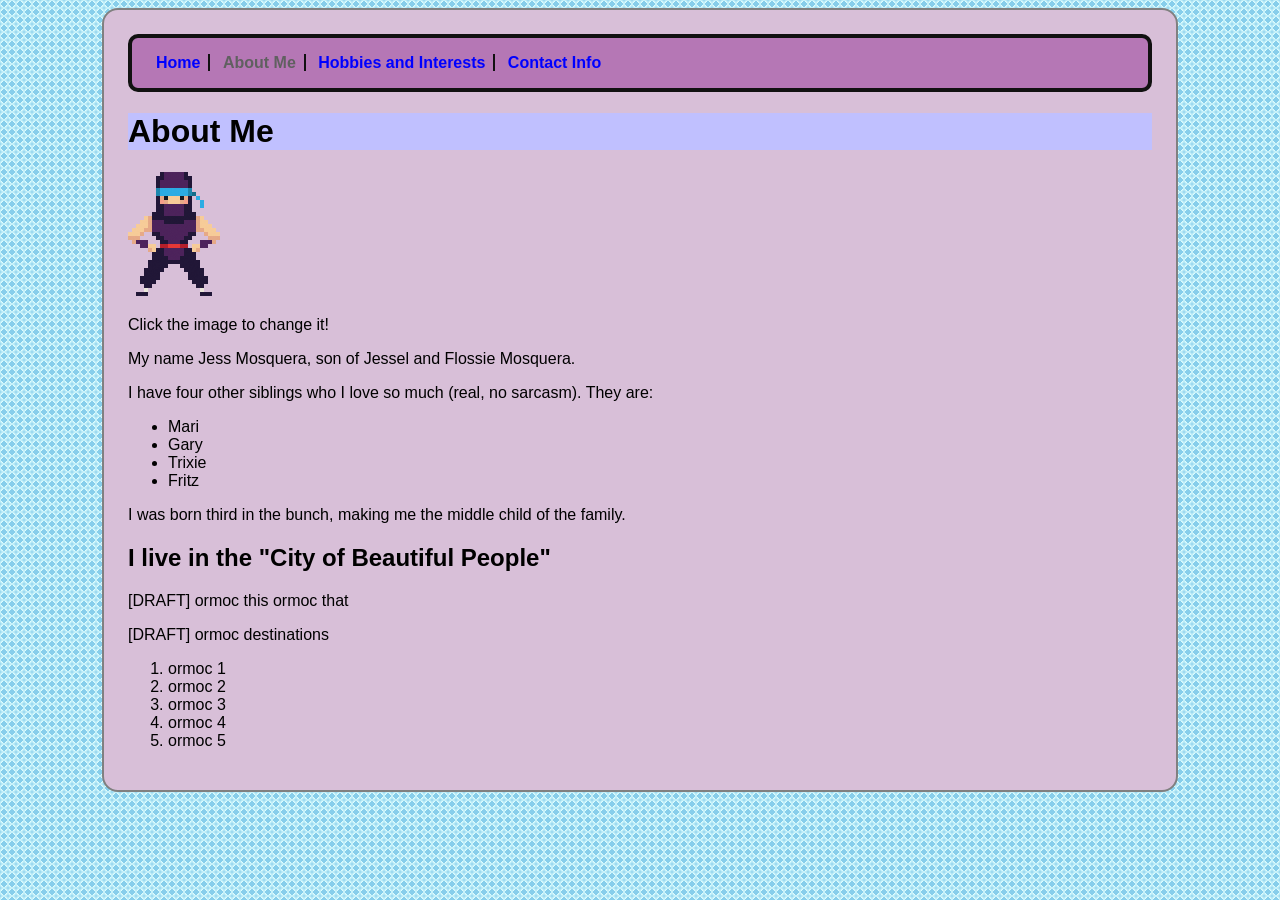
==== pages/about-me.html @ adb0456d "style: add image swapping functionality to About Me page" ====
<!DOCTYPE html>
<html lang="en">
<head>
    <meta charset="UTF-8">
    <meta name="viewport" content="width=device-width, initial-scale=1.0">
    <title>About Me</title>
    <link type="text/css" rel="stylesheet" href="/css/my-first-stylesheet.css"/>
</head>
<body>
    <nav>
        <ul>
            <li><a href="/index.html">Home</a></li>
            <li class="selected">About Me</a></li>
            <li><a href="hobbies-interests.html">Hobbies and Interests</a></li>
            <li><a href="contact-info.html">Contact Info</a></li>
        </ul>
    </nav>
    <h1>About Me</h1>
    <p><img id="display-image" onclick="swapImage()" src="/images/01.png" alt="Pixelated image of Jess"></p>
    <p>Click the image to change it!</p>
    <script>
        function swapImage() {
            var imageDisplayed = document.getElementById('display-image');
            console.log(imageDisplayed);
            if (imageDisplayed.src.match("/images/01.png")) {
                imageDisplayed.src="/images/02.png"
            }
            else {
                imageDisplayed.src = "/images/01.png"
            }
        }
    </script>
    <p>My name Jess Mosquera, son of Jessel and Flossie Mosquera.</p>
    <p>I have four other siblings who I love so much (real, no sarcasm). They are:</p>
    <ul>
        <li>Mari</li>
        <li>Gary</li>
        <li>Trixie</li>
        <li>Fritz</li>
    </ul>
    <p>I was born third in the bunch, making me the middle child of the family.</p>
    <h2>I live in the "City of Beautiful People"</h2>
    <p>[DRAFT] ormoc this ormoc that</p>
    <p>[DRAFT] ormoc destinations</p>
    <ol>
        <li>ormoc 1</li>
        <li>ormoc 2</li>
        <li>ormoc 3</li>
        <li>ormoc 4</li>
        <li>ormoc 5</li>
    </ol>
</body>
</html>
---- css/my-first-stylesheet.css ----
html {
    background: radial-gradient(circle, SkyBlue, SkyBlue 50%, LightCyan 50%, SkyBlue);
    background-size: 8px 8px;
}

body {
    background-color: Thistle;
    border: 2px solid Gray;
    border-radius: 16px;
    font-family: sans-serif;
    margin-left: auto;
    margin-right: auto;
    max-width: 1024px;
    min-width: 256px;
    padding-top: 8px;
    padding-bottom: 24px;
    padding-left: 24px;
    padding-right: 24px;
}

h1 {
    background-color: #c0c0ff;
}

nav ul {
    list-style: none;
    background-color: #b577b5;
    border: 4px solid #111111;
    border-radius: 10px;
    font-family: sans-serif;
    font-weight: bold;
    padding: 16px;
}

nav ul li {
    display: inline;
    border-right: 2px solid #111111;
    padding-right: 8px;
    padding-left: 8px;
}

nav ul li:last-child {
    border-right: none;
}

nav ul li a {
    text-decoration: none;
}


nav li.selected {
    color: #606060;
}

nav li a:hover {
    text-decoration: underline;
}

a:link {
    color: blue;
}

a:visited {
    color: purple;
}

a:hover {
    text-decoration:underline;
}

a:active {
    text-decoration: underline;
    background-color: black;
    color: white;
}
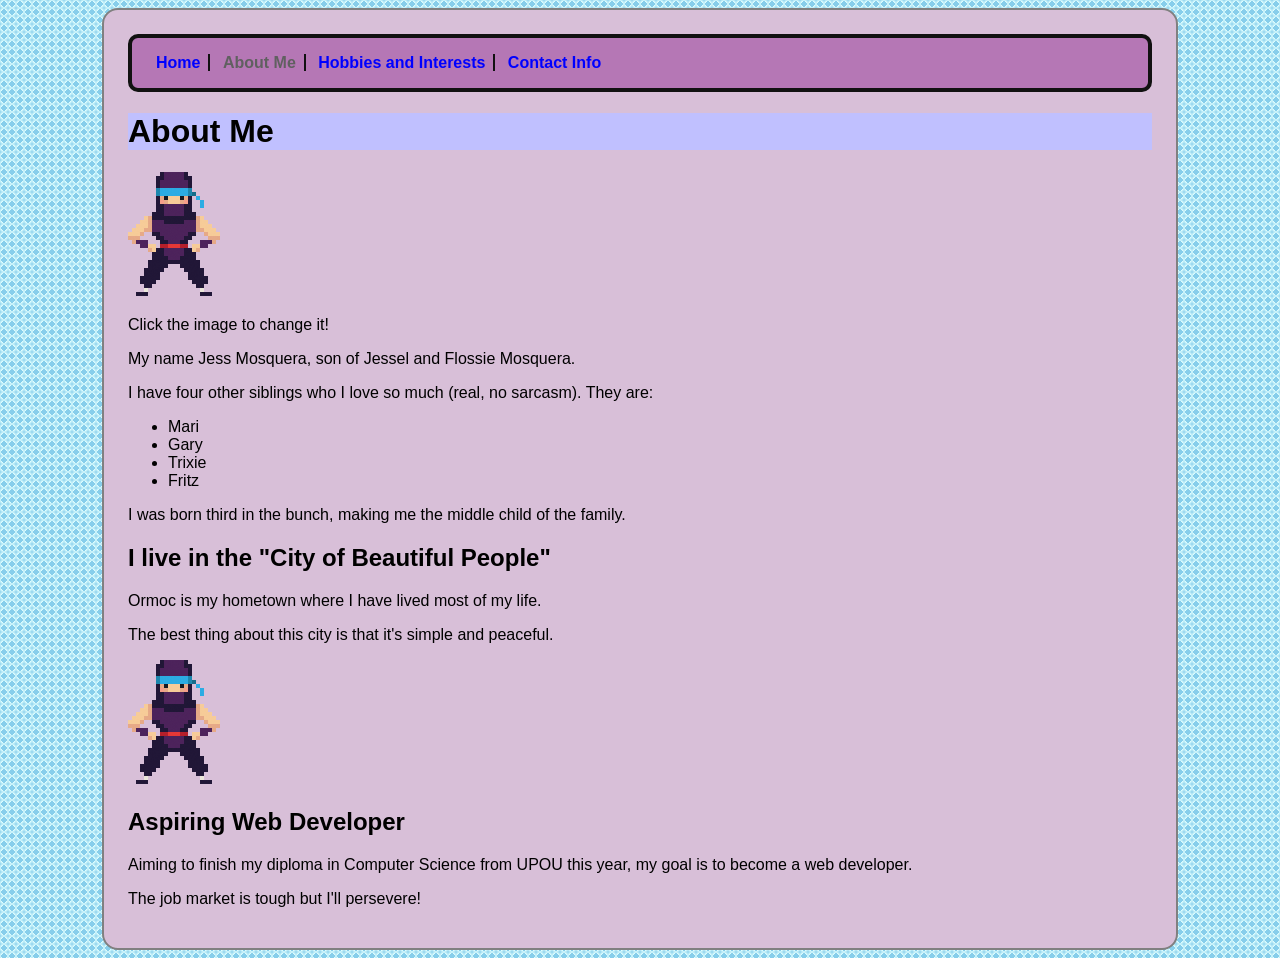
==== commit 074efe40: "style: update About Me, Contact Info, and Hobbies pages with new content and structure; add display-" ====
--- a/pages/about-me.html
+++ b/pages/about-me.html
@@ -18,18 +18,6 @@
     <h1>About Me</h1>
     <p><img id="display-image" onclick="swapImage()" src="/images/01.png" alt="Pixelated image of Jess"></p>
     <p>Click the image to change it!</p>
-    <script>
-        function swapImage() {
-            var imageDisplayed = document.getElementById('display-image');
-            console.log(imageDisplayed);
-            if (imageDisplayed.src.match("/images/01.png")) {
-                imageDisplayed.src="/images/02.png"
-            }
-            else {
-                imageDisplayed.src = "/images/01.png"
-            }
-        }
-    </script>
     <p>My name Jess Mosquera, son of Jessel and Flossie Mosquera.</p>
     <p>I have four other siblings who I love so much (real, no sarcasm). They are:</p>
     <ul>
@@ -40,14 +28,12 @@
     </ul>
     <p>I was born third in the bunch, making me the middle child of the family.</p>
     <h2>I live in the "City of Beautiful People"</h2>
-    <p>[DRAFT] ormoc this ormoc that</p>
-    <p>[DRAFT] ormoc destinations</p>
-    <ol>
-        <li>ormoc 1</li>
-        <li>ormoc 2</li>
-        <li>ormoc 3</li>
-        <li>ormoc 4</li>
-        <li>ormoc 5</li>
-    </ol>
+    <p>Ormoc is my hometown where I have lived most of my life.</p>
+    <p>The best thing about this city is that it's simple and peaceful.</p>
+    <p><img src="/images/01.png" alt="Pixelated image of Ormoc"></p>
+    <h2>Aspiring Web Developer</h2>
+    <p>Aiming to finish my diploma in Computer Science from UPOU this year, my goal is to become a web developer.</p>
+    <p>The job market is tough but I'll persevere!</p>
+<script src="/src/main.js"></script>
 </body>
 </html>
--- a/css/my-first-stylesheet.css
+++ b/css/my-first-stylesheet.css
@@ -72,4 +72,8 @@
     text-decoration: underline;
     background-color: black;
     color: white;
+}
+
+#display-image{
+    cursor: pointer;
 }
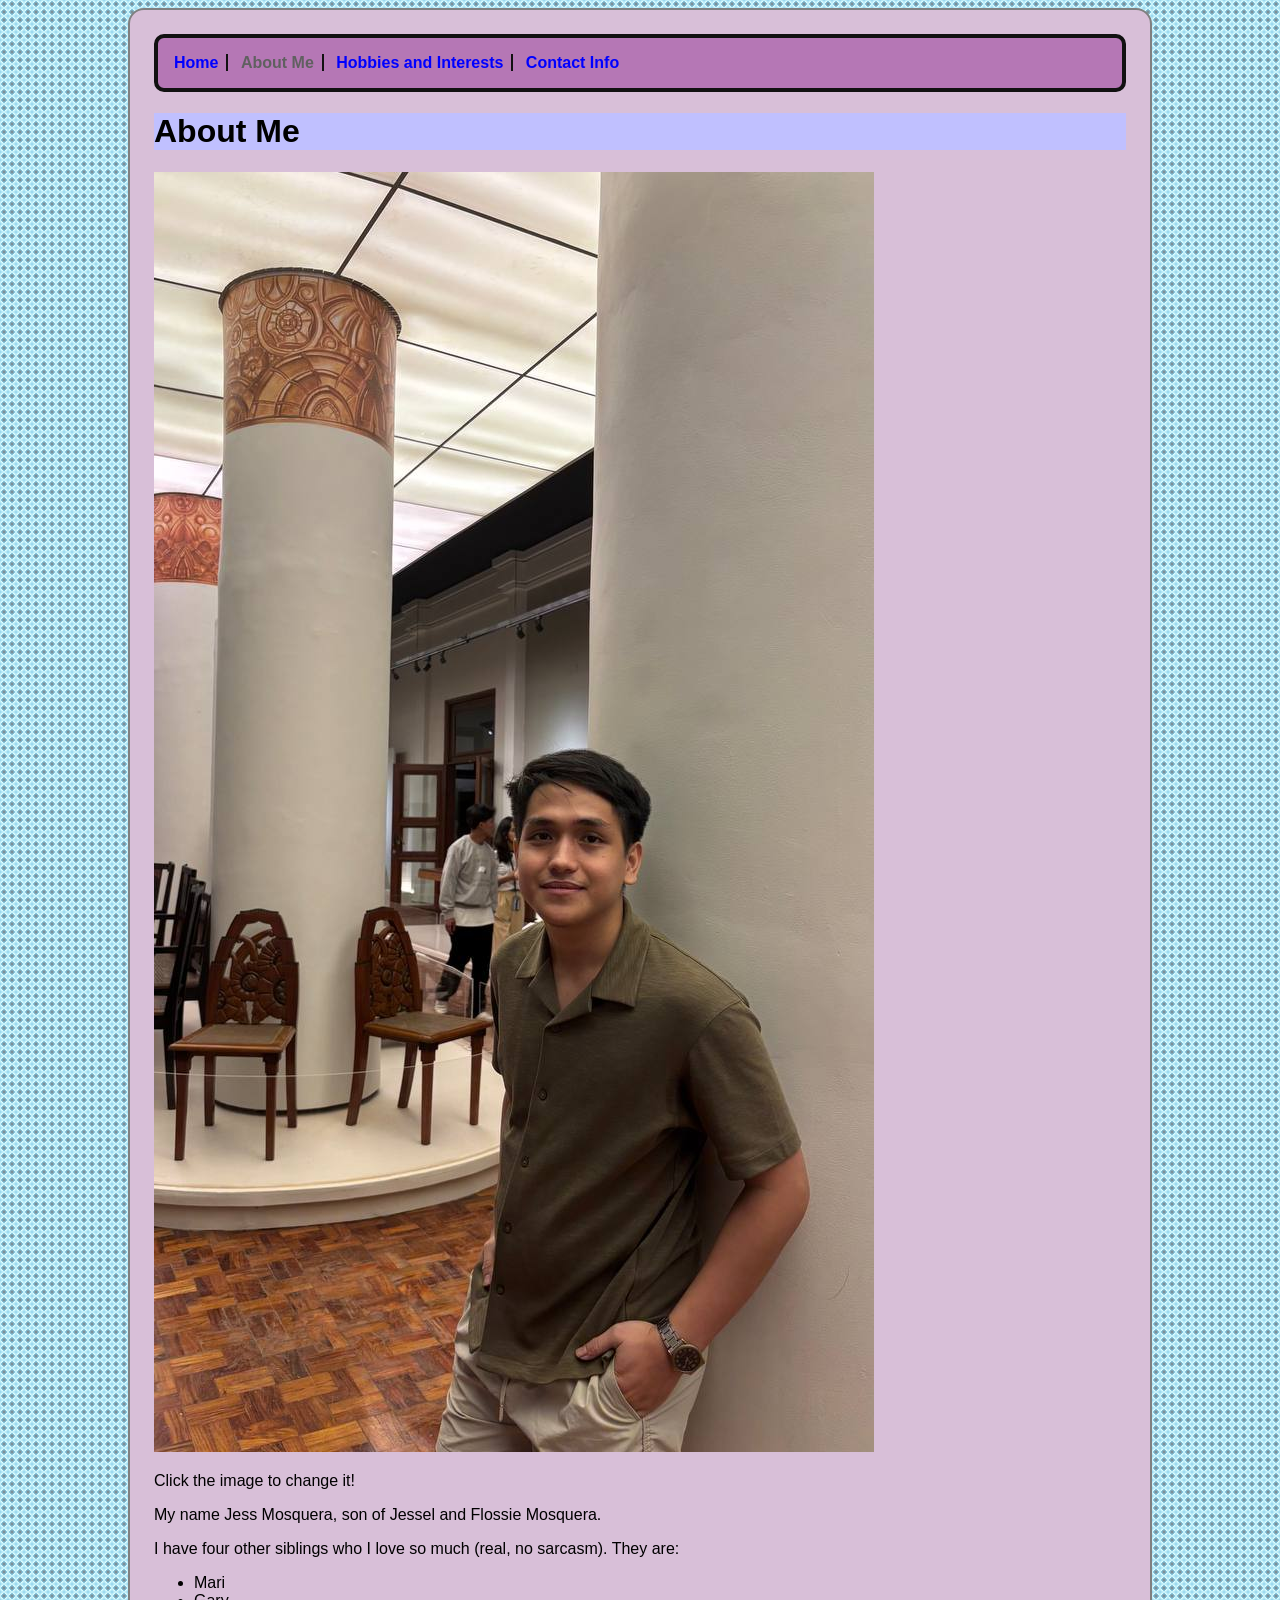
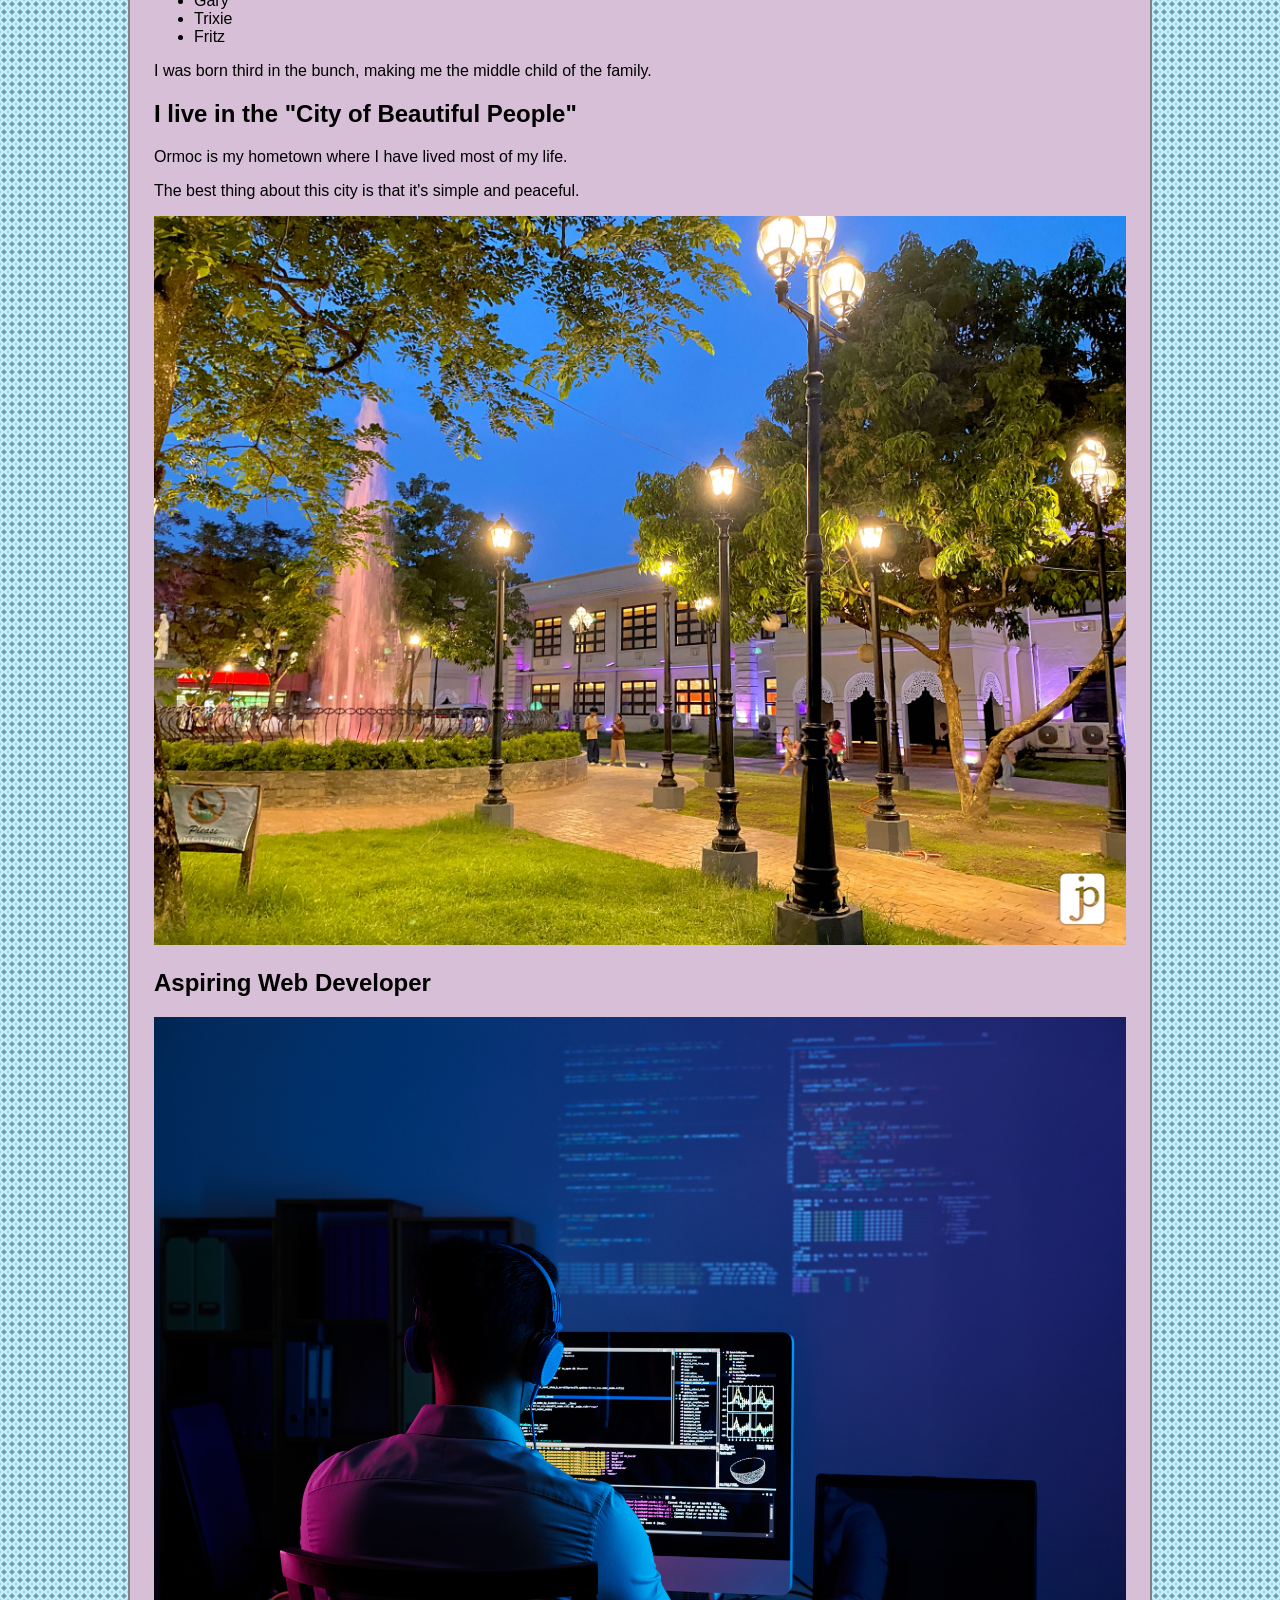
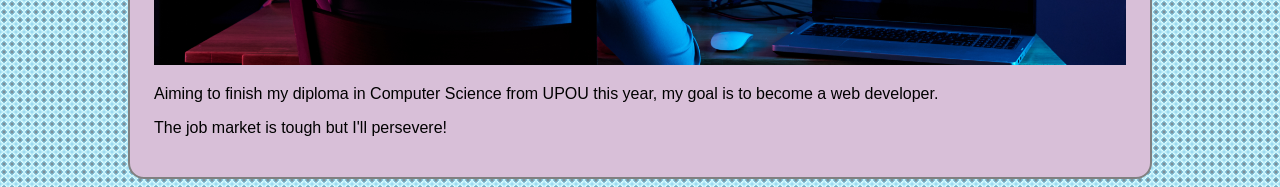
==== commit c85cbd9d: "style: update image assets in About Me, Contact Info, and Hobbies pages; fix image swapping logic in" ====
--- a/pages/about-me.html
+++ b/pages/about-me.html
@@ -10,13 +10,13 @@
     <nav>
         <ul>
             <li><a href="/index.html">Home</a></li>
-            <li class="selected">About Me</a></li>
+            <li class="selected">About Me</li>
             <li><a href="hobbies-interests.html">Hobbies and Interests</a></li>
             <li><a href="contact-info.html">Contact Info</a></li>
         </ul>
     </nav>
     <h1>About Me</h1>
-    <p><img id="display-image" onclick="swapImage()" src="/images/01.png" alt="Pixelated image of Jess"></p>
+    <p><img id="display-image" onclick="swapImage()" src="/images/img01.jpg" alt="Pixelated image of Jess"></p>
     <p>Click the image to change it!</p>
     <p>My name Jess Mosquera, son of Jessel and Flossie Mosquera.</p>
     <p>I have four other siblings who I love so much (real, no sarcasm). They are:</p>
@@ -30,8 +30,9 @@
     <h2>I live in the "City of Beautiful People"</h2>
     <p>Ormoc is my hometown where I have lived most of my life.</p>
     <p>The best thing about this city is that it's simple and peaceful.</p>
-    <p><img src="/images/01.png" alt="Pixelated image of Ormoc"></p>
+    <p><img src="/images/img03.jpg" alt="Image of Ormoc"></p>
     <h2>Aspiring Web Developer</h2>
+    <p><img src="/images/img04.jpg" alt="Photo of a web developer"></p>
     <p>Aiming to finish my diploma in Computer Science from UPOU this year, my goal is to become a web developer.</p>
     <p>The job market is tough but I'll persevere!</p>
 <script src="/src/main.js"></script>
--- a/css/my-first-stylesheet.css
+++ b/css/my-first-stylesheet.css
@@ -1,5 +1,5 @@
 html {
-    background: radial-gradient(circle, SkyBlue, SkyBlue 50%, LightCyan 50%, SkyBlue);
+    background: radial-gradient(circle, rgb(120, 124, 126), SkyBlue 50%, LightCyan 50%, SkyBlue);
     background-size: 8px 8px;
 }
 
@@ -11,15 +11,23 @@
     margin-left: auto;
     margin-right: auto;
     max-width: 1024px;
-    min-width: 256px;
+    min-width: 0;
     padding-top: 8px;
     padding-bottom: 24px;
     padding-left: 24px;
     padding-right: 24px;
+    box-sizing: border-box;
 }
 
 h1 {
     background-color: #c0c0ff;
+    word-wrap: break-word;
+}
+
+/* Make images responsive */
+img {
+    max-width: 100%;
+    height: auto;
 }
 
 nav ul {
@@ -30,6 +38,8 @@
     font-family: sans-serif;
     font-weight: bold;
     padding: 16px;
+    padding-left: 8px;
+    padding-right: 8px;
 }
 
 nav ul li {
@@ -46,7 +56,6 @@
 nav ul li a {
     text-decoration: none;
 }
-
 
 nav li.selected {
     color: #606060;
@@ -65,7 +74,7 @@
 }
 
 a:hover {
-    text-decoration:underline;
+    text-decoration: underline;
 }
 
 a:active {
@@ -74,6 +83,64 @@
     color: white;
 }
 
-#display-image{
+#display-image {
     cursor: pointer;
+}
+
+@keyframes myAnimation {
+  from {
+    background-color: #b577b5;
+    color: thistle;
+  }
+  to {
+    background-color: beige;
+    color: black;
+  }
+}
+
+#fun-fact-button {
+    color: thistle;
+    cursor: pointer;
+    background-color: #b577b5;
+    border: 4px solid #111111;
+    border-radius: 50px;
+    font-family: sans-serif;
+    font-weight: bold;
+    padding: 10px;
+    max-width: 100%;
+}
+
+#fun-fact-button:hover {
+    animation-name: myAnimation;
+    animation-duration: 1s;
+}
+
+/* Mobile Styling */
+@media (max-width: 600px) {
+    body {
+        padding-left: 12px;
+        padding-right: 12px;
+        border-radius: 0; 
+    }
+
+    nav ul {
+        padding: 8px;
+    }
+
+    nav ul li {
+        display: block;
+        border-right: none;
+        border-bottom: 2px solid #111111;
+        padding: 8px 4px;
+    }
+
+    nav ul li:last-child {
+        border-bottom: none;
+    }
+
+    #fun-fact-button {
+        width: 100%;
+        padding: 14px 10px;
+        font-size: 1rem;
+    }
 }
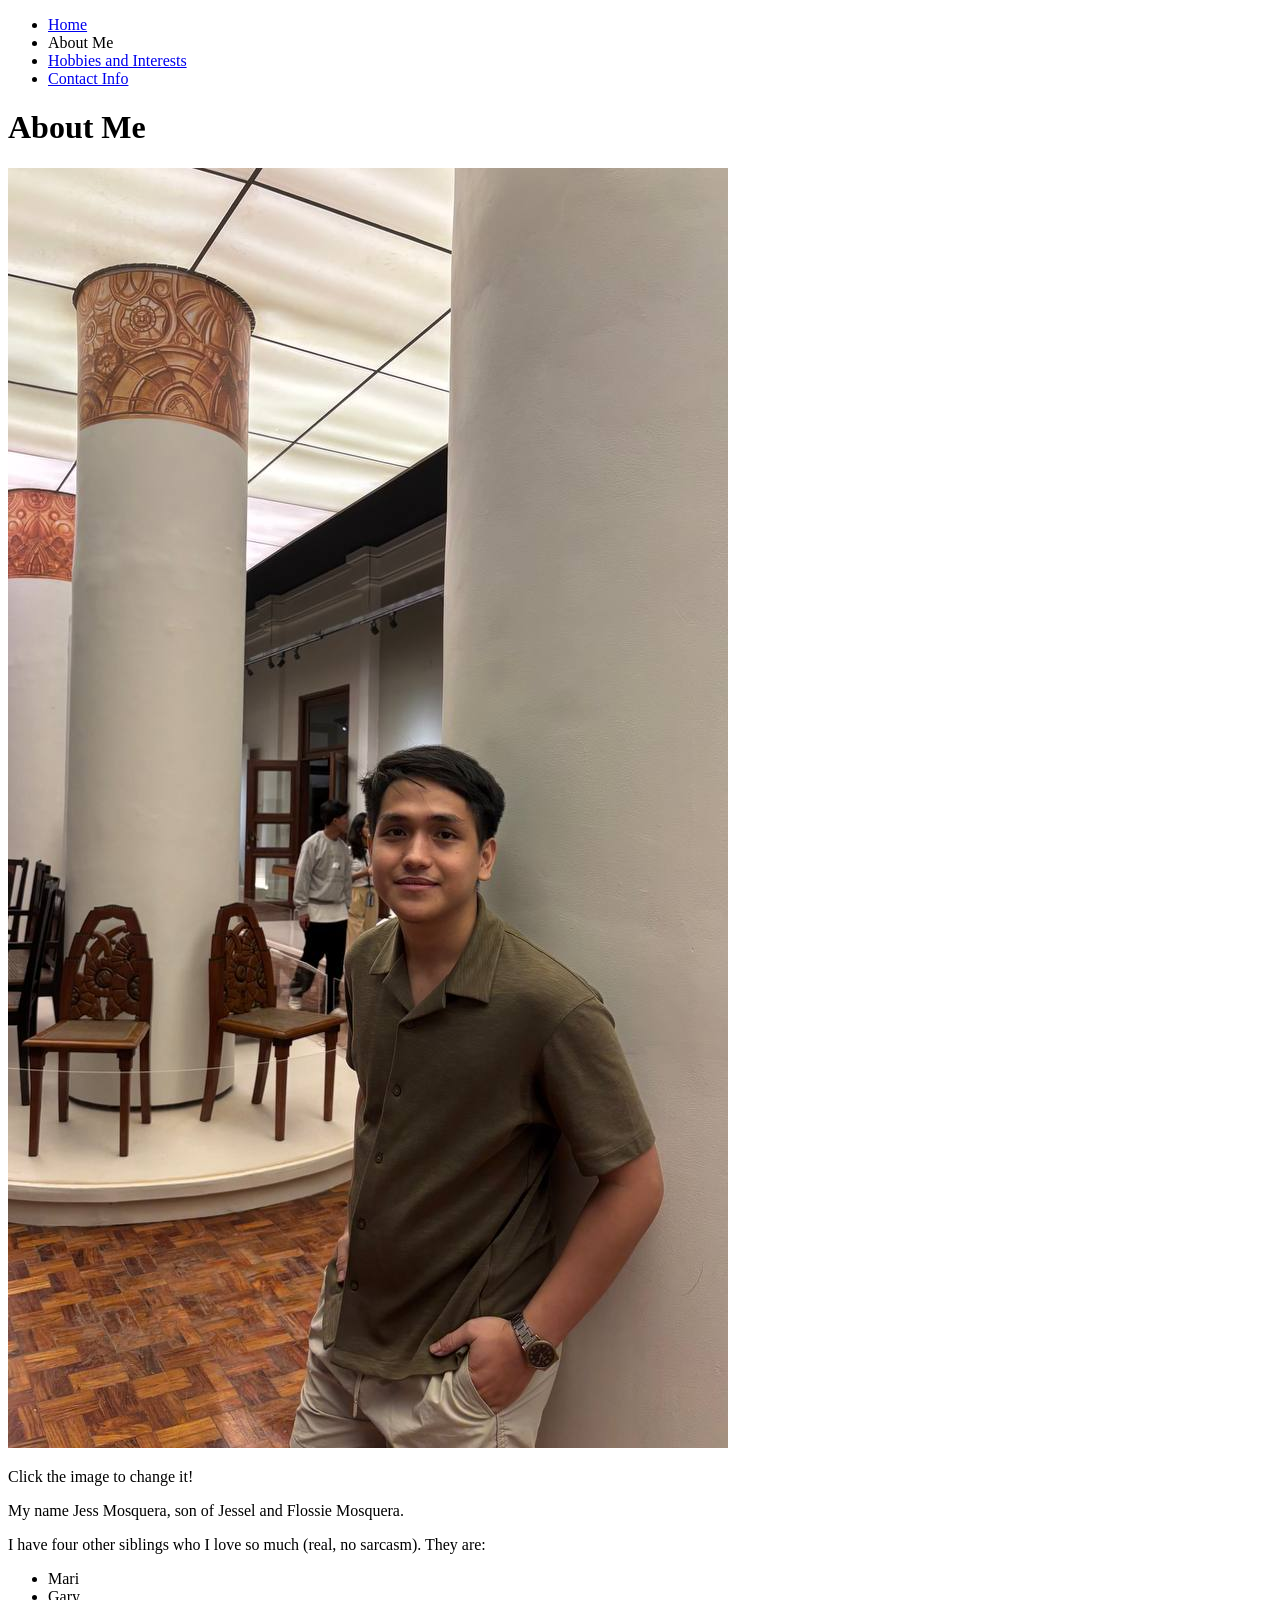
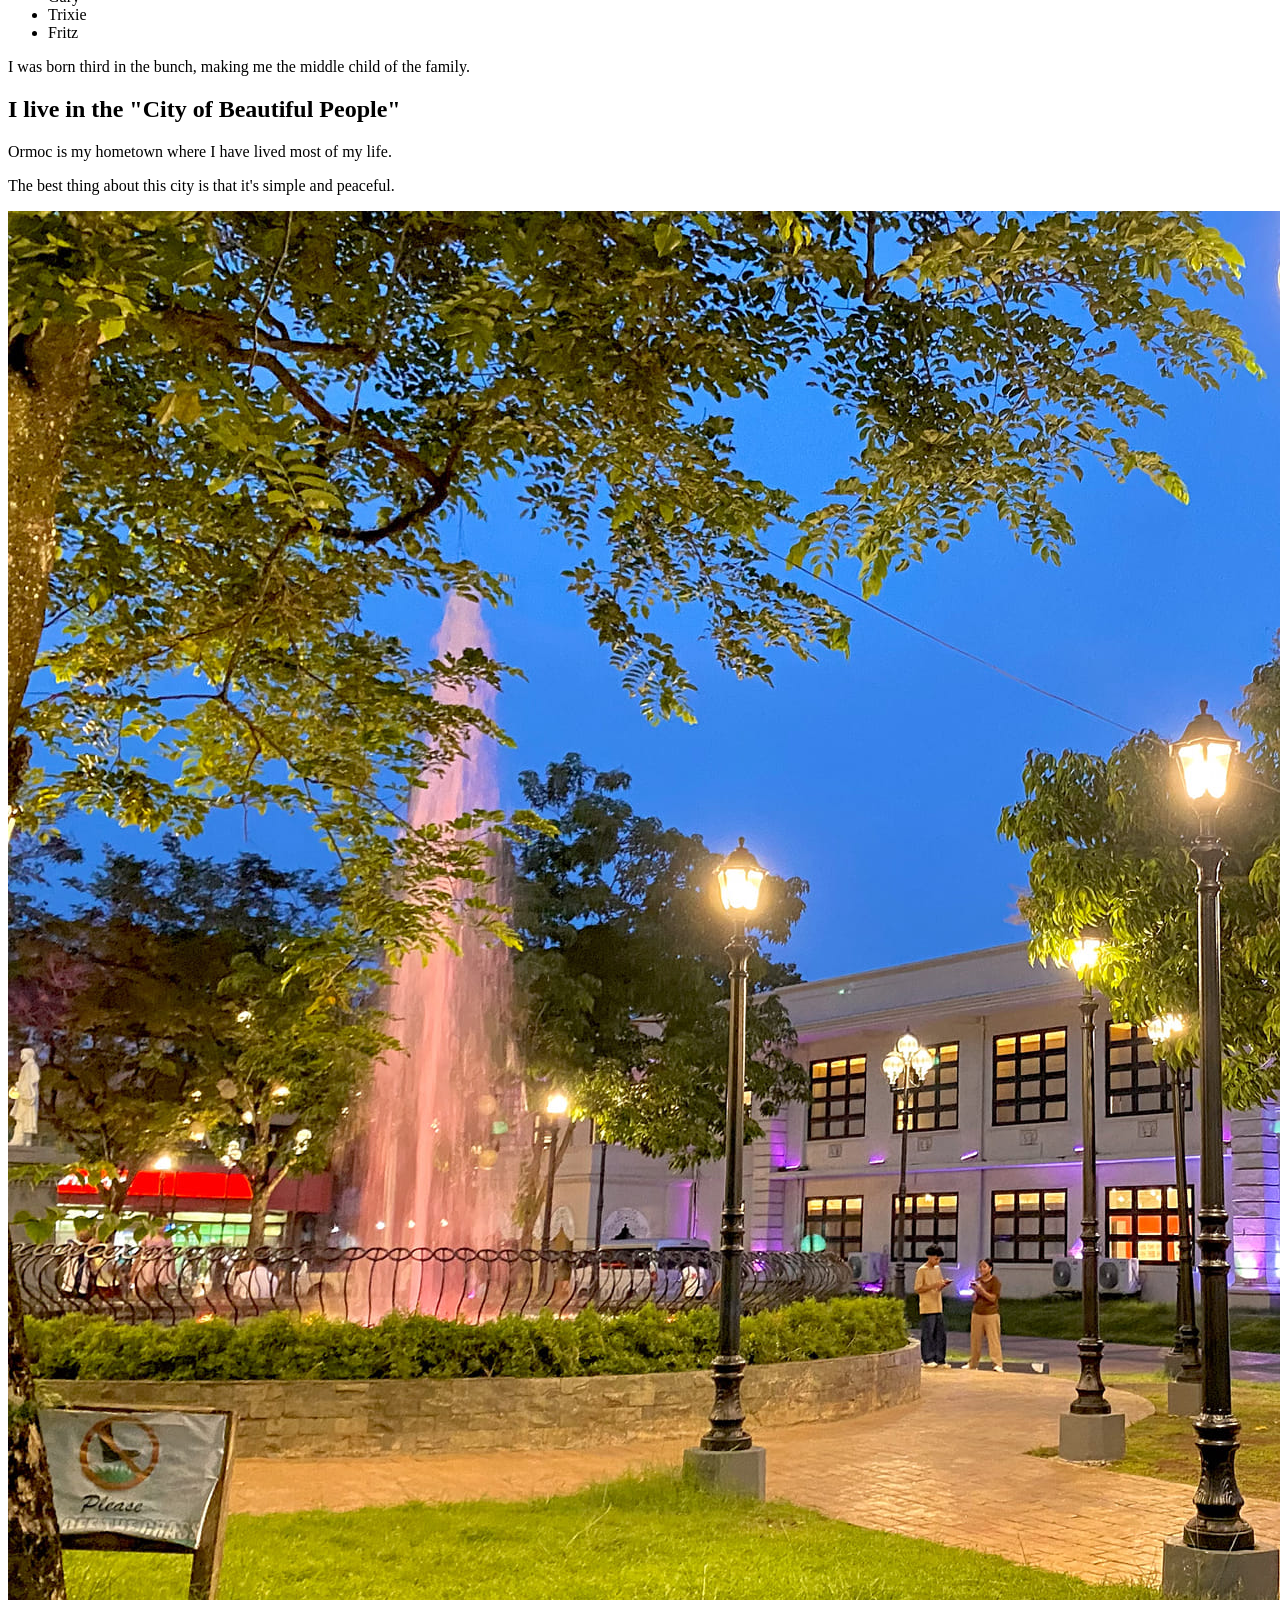
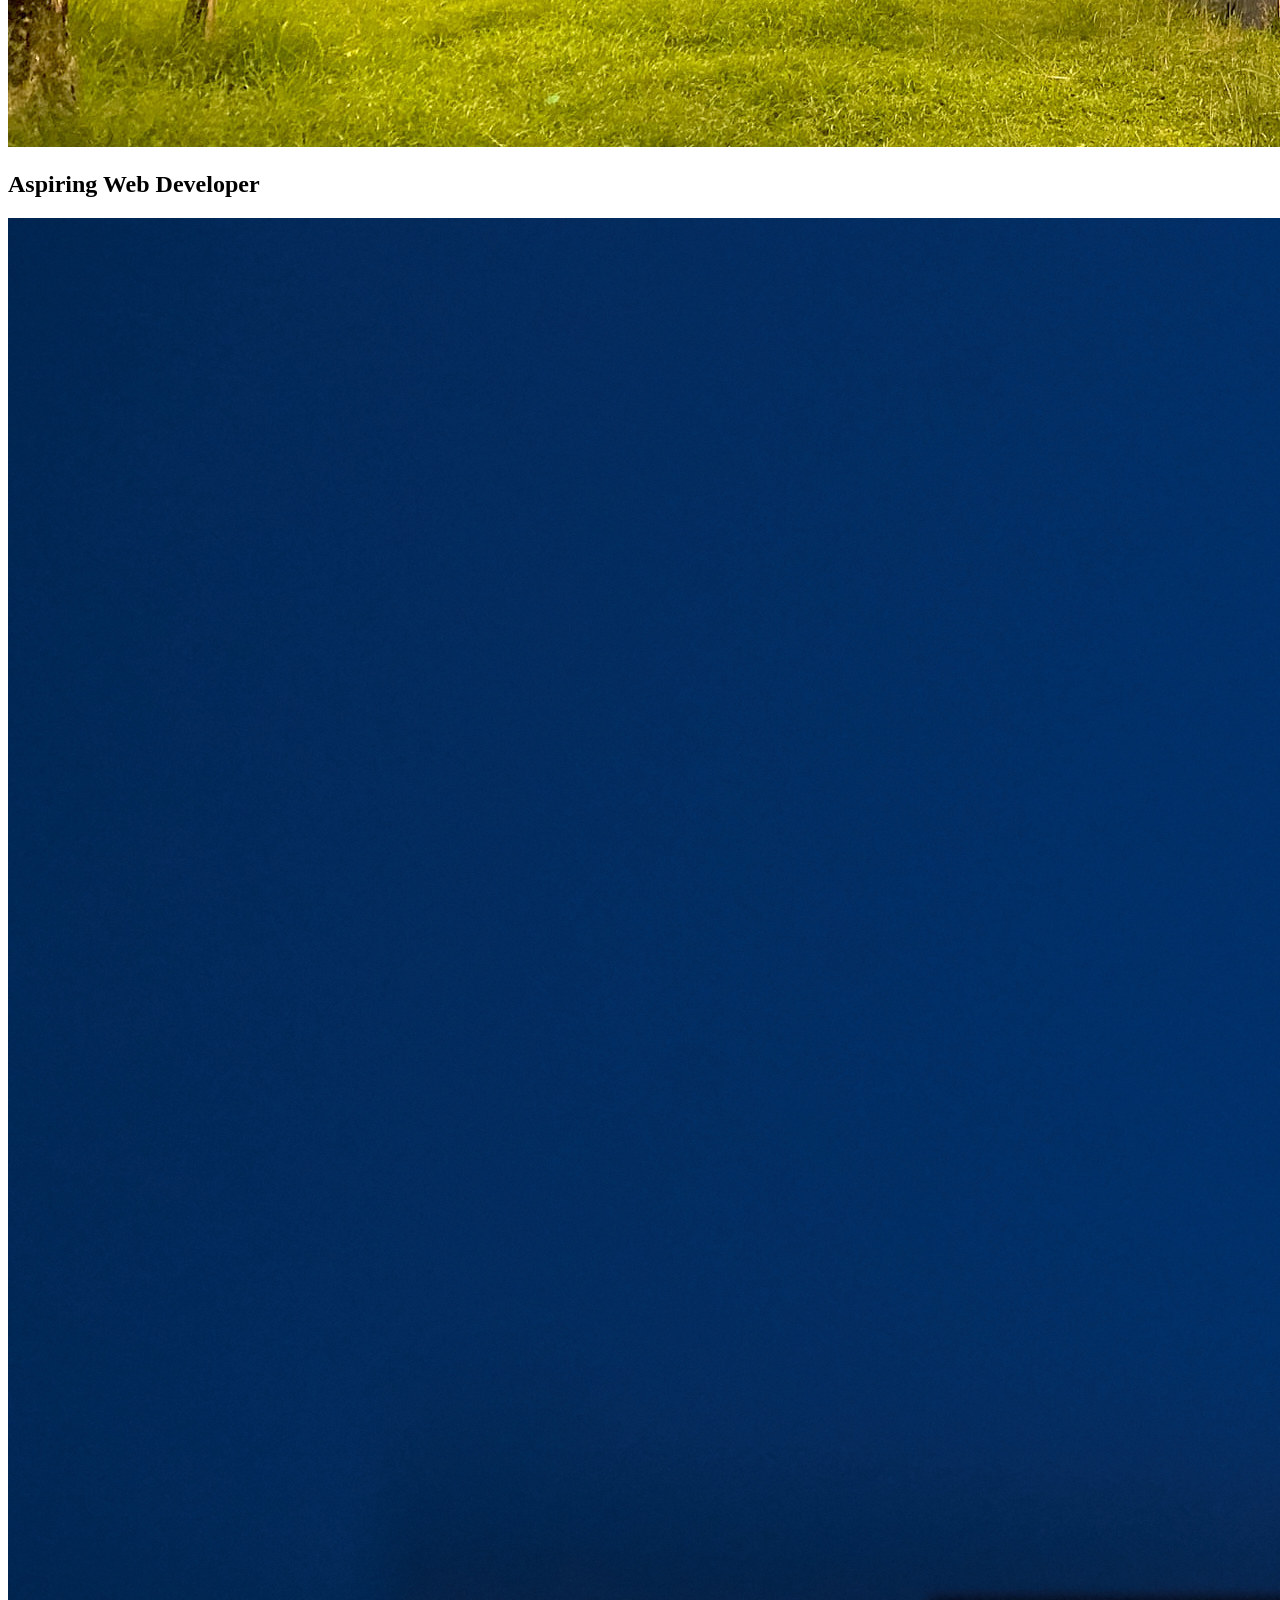
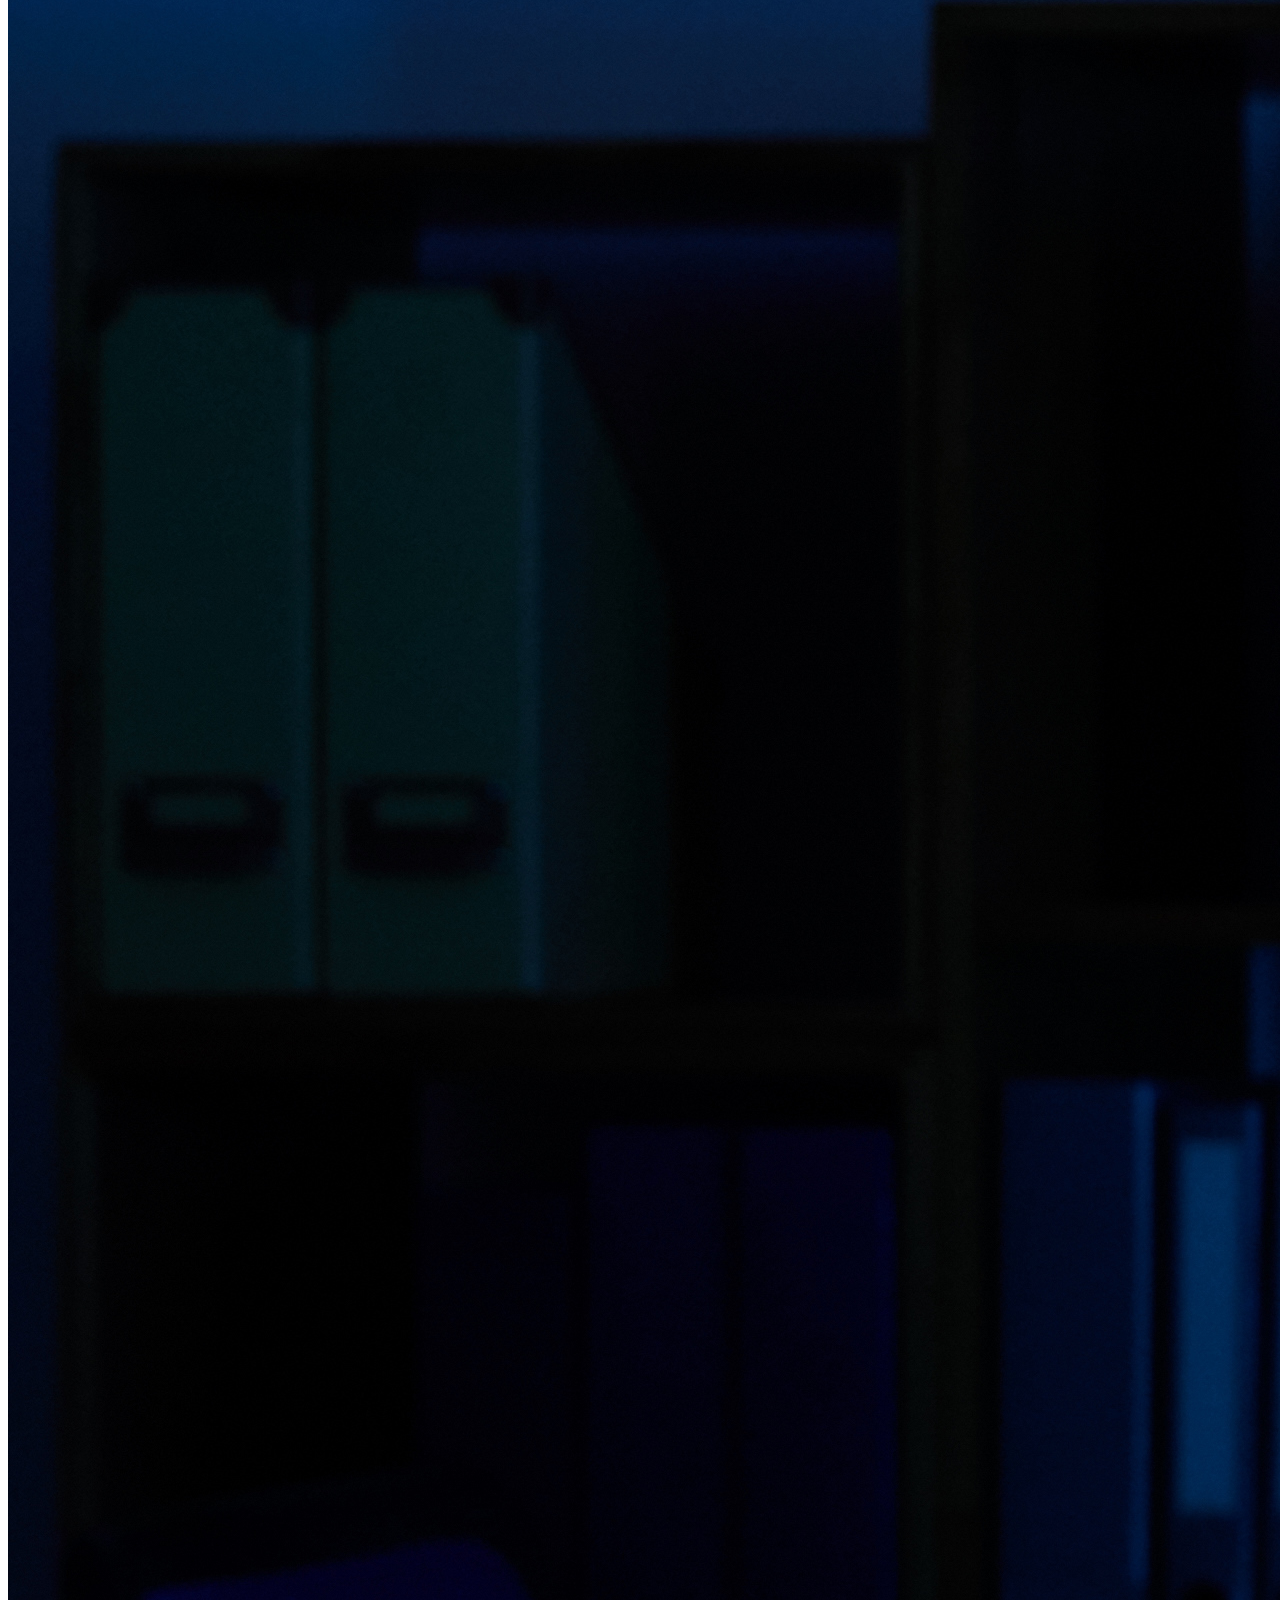
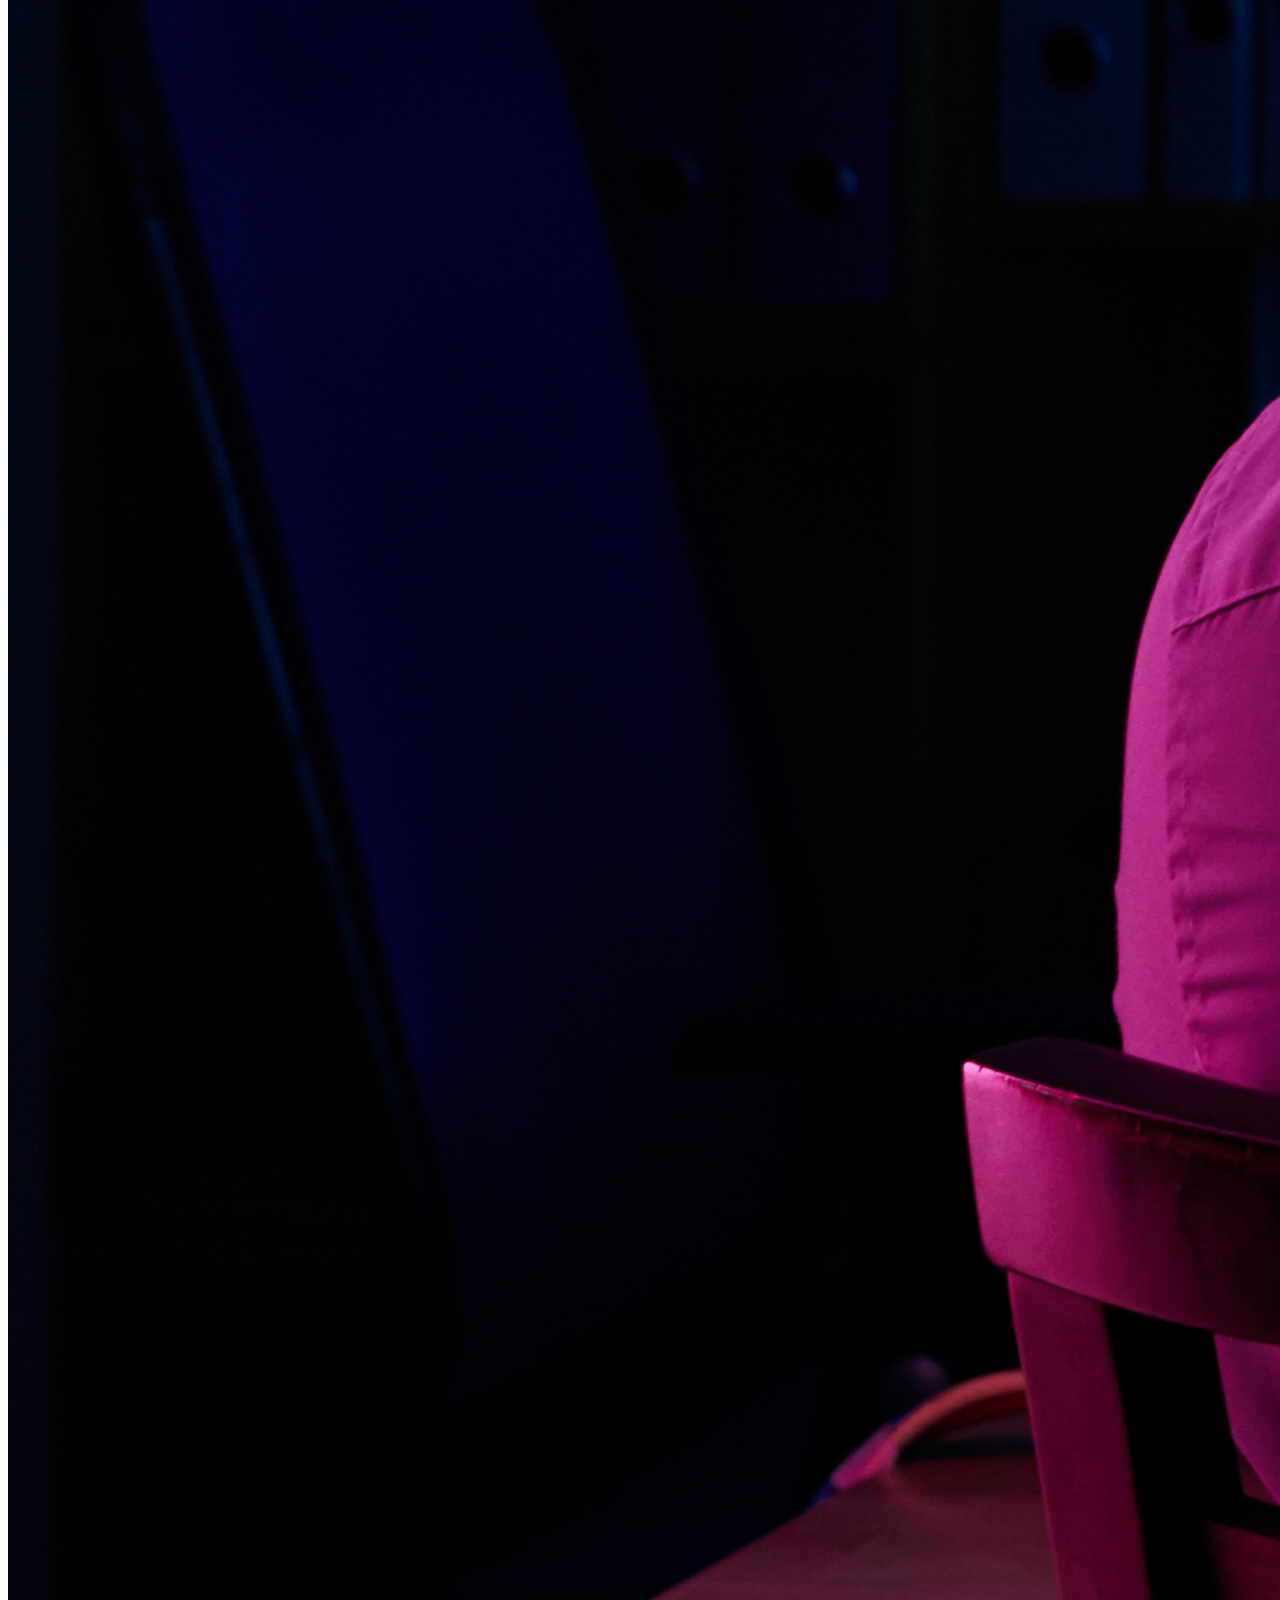
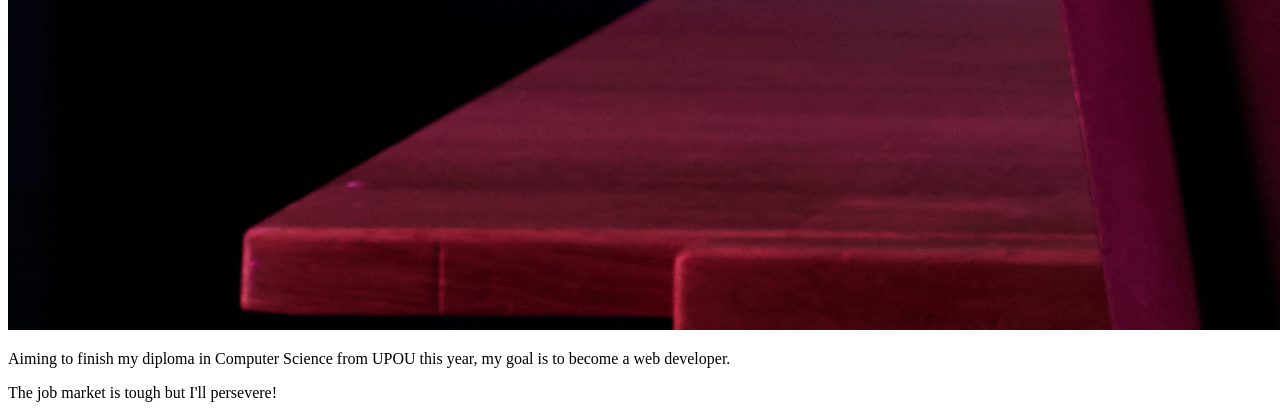
==== commit 821e4fcf: "fix: update CSS link paths for consistent stylesheet loading across pages" ====
--- a/pages/about-me.html
+++ b/pages/about-me.html
@@ -4,7 +4,7 @@
     <meta charset="UTF-8">
     <meta name="viewport" content="width=device-width, initial-scale=1.0">
     <title>About Me</title>
-    <link type="text/css" rel="stylesheet" href="/css/my-first-stylesheet.css"/>
+    <link type="text/css" rel="stylesheet" href="css/my-first-stylesheet.css"/>
 </head>
 <body>
     <nav>
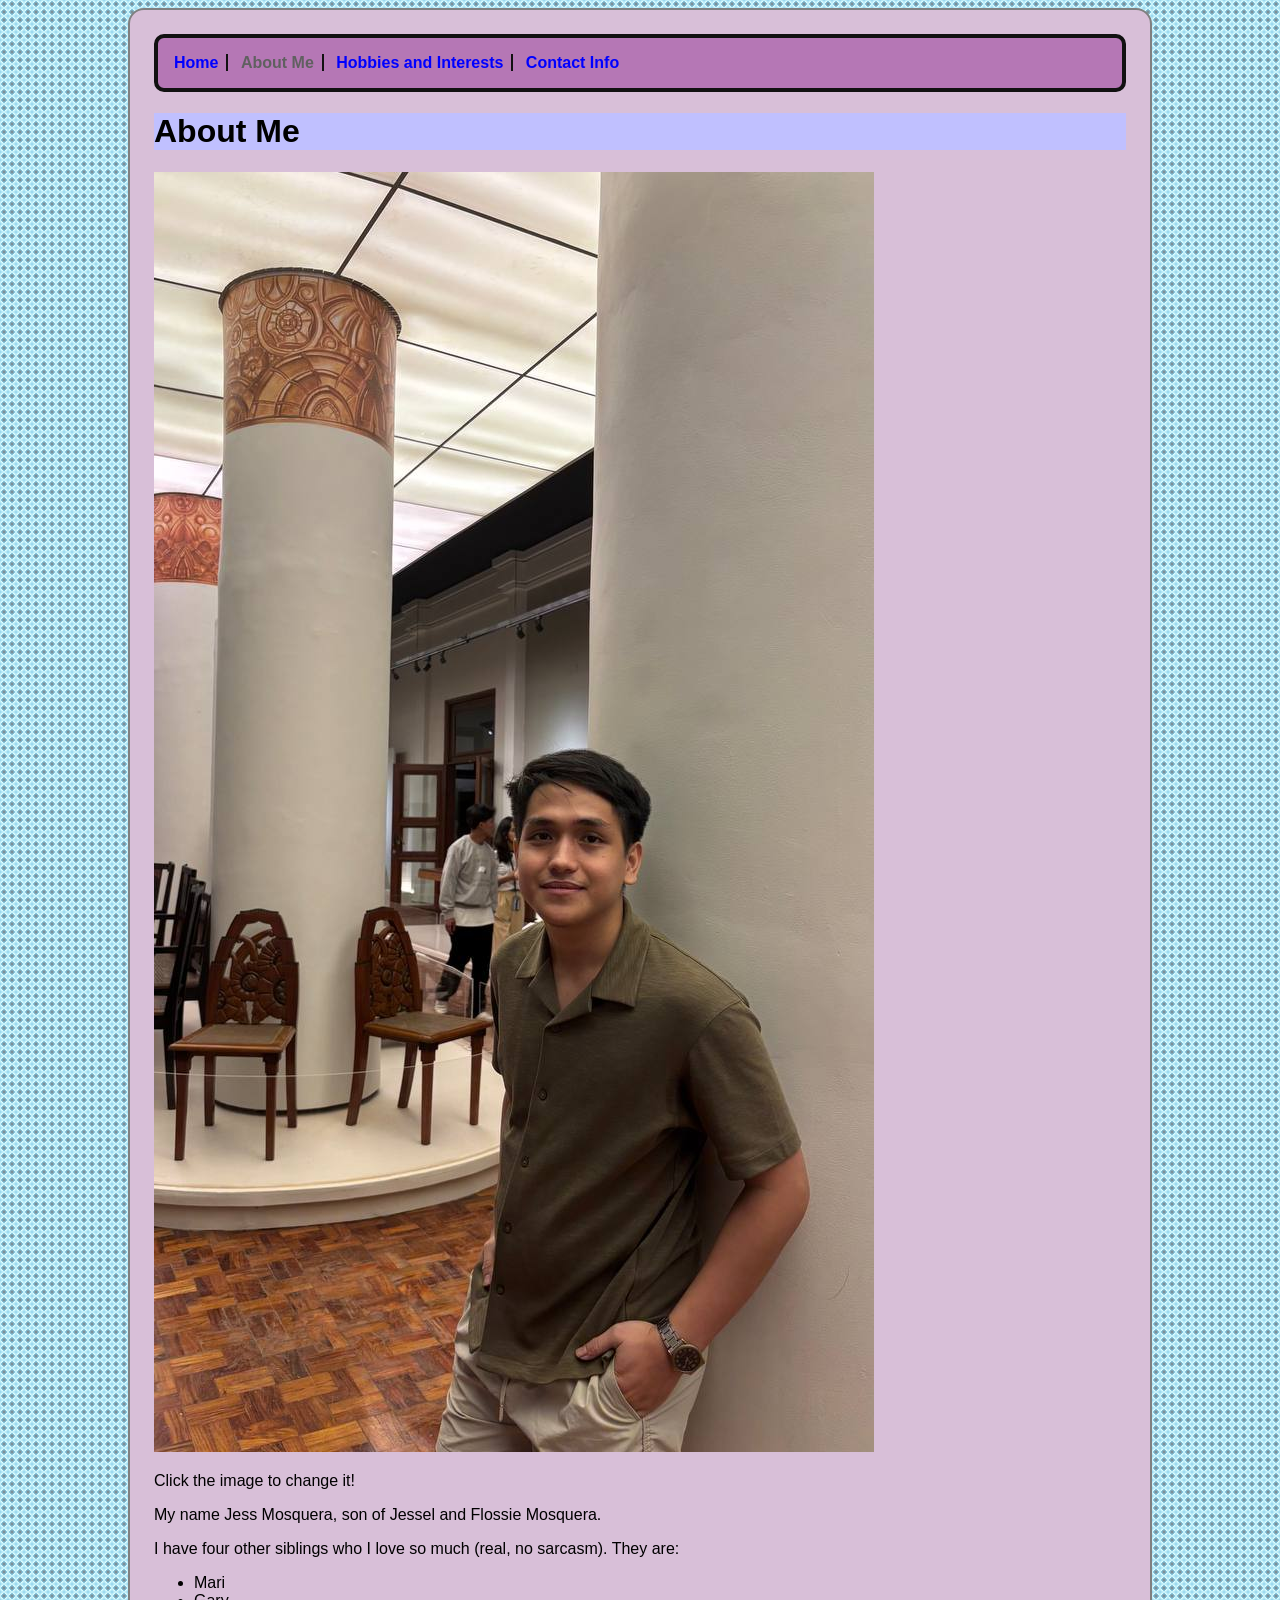
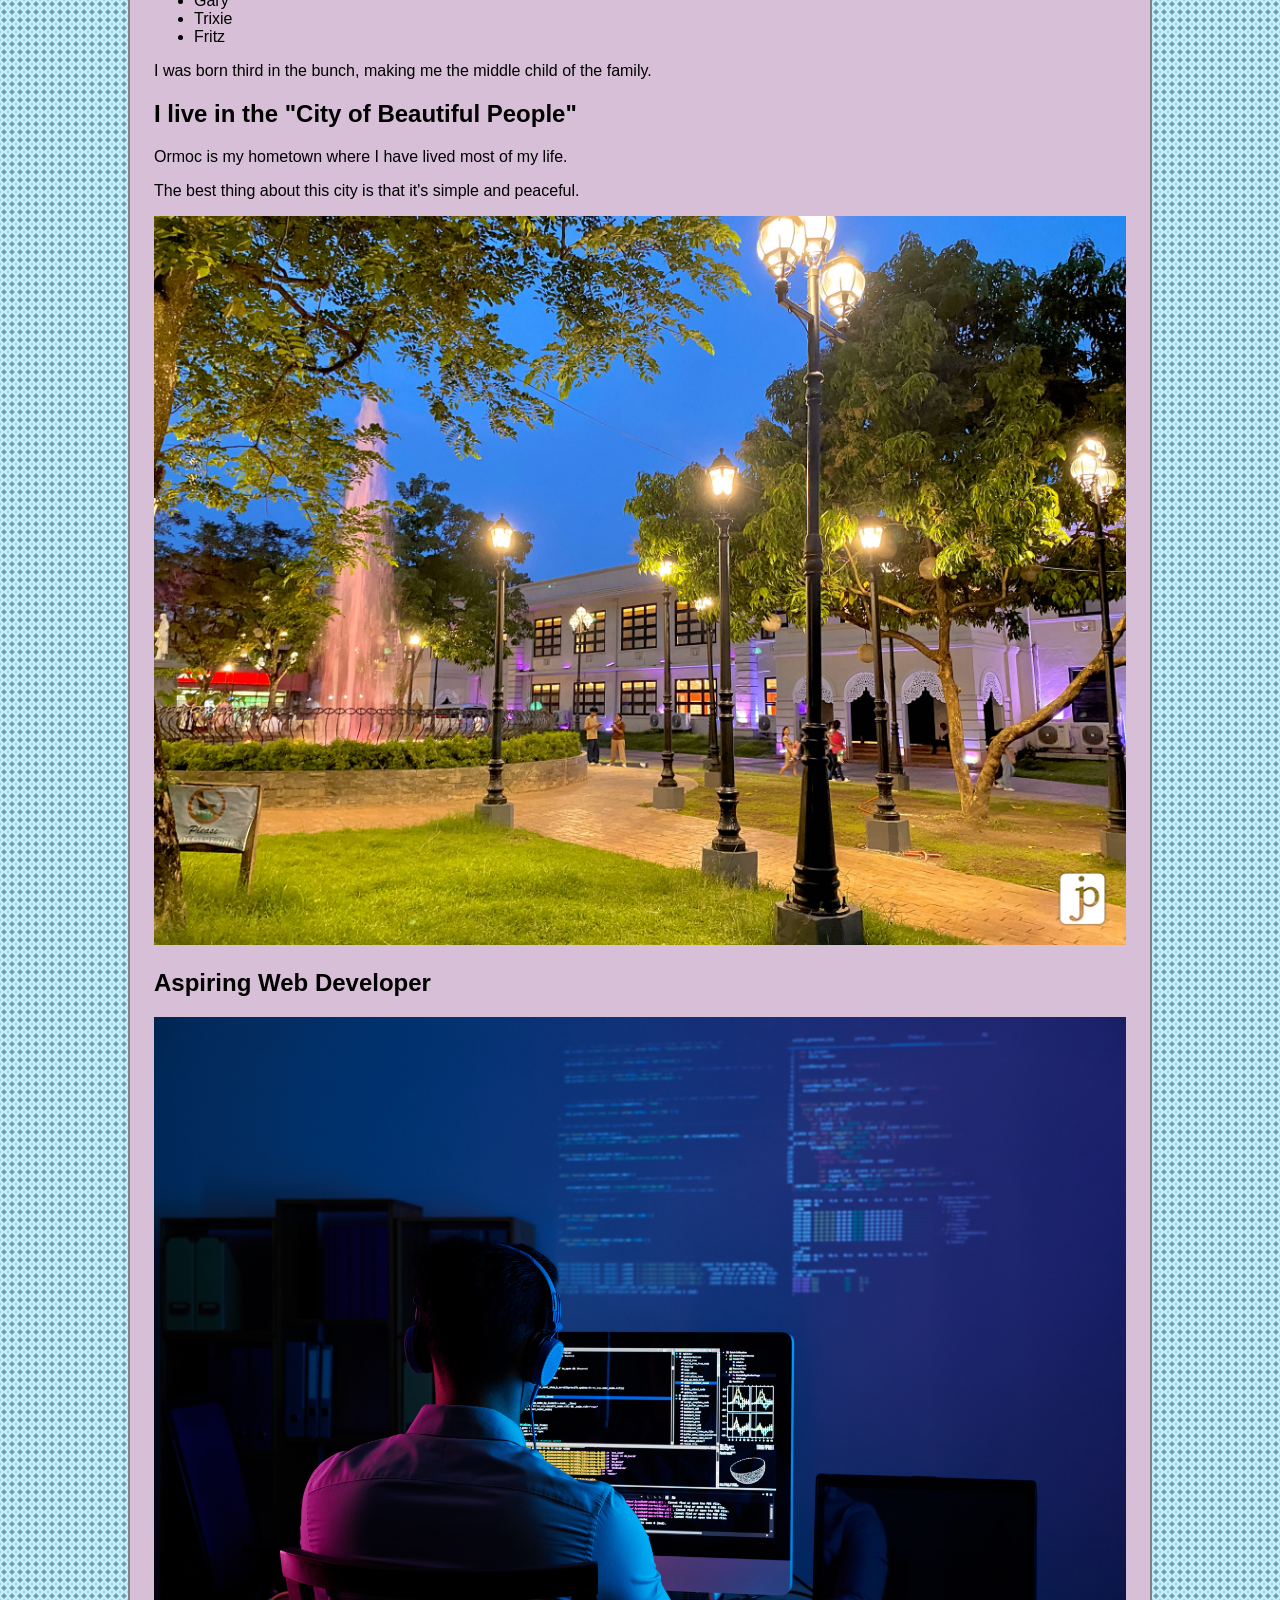
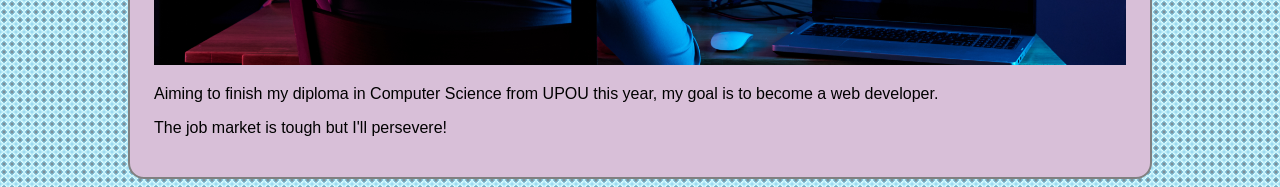
==== commit a451db96: "fix: update CSS link paths to absolute for consistent stylesheet loading across all pages" ====
--- a/pages/about-me.html
+++ b/pages/about-me.html
@@ -4,7 +4,7 @@
     <meta charset="UTF-8">
     <meta name="viewport" content="width=device-width, initial-scale=1.0">
     <title>About Me</title>
-    <link type="text/css" rel="stylesheet" href="css/my-first-stylesheet.css"/>
+    <link type="text/css" rel="stylesheet" href="/css/my-first-stylesheet.css"/>
 </head>
 <body>
     <nav>
--- a/css/my-first-stylesheet.css
+++ b/css/my-first-stylesheet.css
@@ -0,0 +1,146 @@
+html {
+    background: radial-gradient(circle, rgb(120, 124, 126), SkyBlue 50%, LightCyan 50%, SkyBlue);
+    background-size: 8px 8px;
+}
+
+body {
+    background-color: Thistle;
+    border: 2px solid Gray;
+    border-radius: 16px;
+    font-family: sans-serif;
+    margin-left: auto;
+    margin-right: auto;
+    max-width: 1024px;
+    min-width: 0;
+    padding-top: 8px;
+    padding-bottom: 24px;
+    padding-left: 24px;
+    padding-right: 24px;
+    box-sizing: border-box;
+}
+
+h1 {
+    background-color: #c0c0ff;
+    word-wrap: break-word;
+}
+
+/* Make images responsive */
+img {
+    max-width: 100%;
+    height: auto;
+}
+
+nav ul {
+    list-style: none;
+    background-color: #b577b5;
+    border: 4px solid #111111;
+    border-radius: 10px;
+    font-family: sans-serif;
+    font-weight: bold;
+    padding: 16px;
+    padding-left: 8px;
+    padding-right: 8px;
+}
+
+nav ul li {
+    display: inline;
+    border-right: 2px solid #111111;
+    padding-right: 8px;
+    padding-left: 8px;
+}
+
+nav ul li:last-child {
+    border-right: none;
+}
+
+nav ul li a {
+    text-decoration: none;
+}
+
+nav li.selected {
+    color: #606060;
+}
+
+nav li a:hover {
+    text-decoration: underline;
+}
+
+a:link {
+    color: blue;
+}
+
+a:visited {
+    color: purple;
+}
+
+a:hover {
+    text-decoration: underline;
+}
+
+a:active {
+    text-decoration: underline;
+    background-color: black;
+    color: white;
+}
+
+#display-image {
+    cursor: pointer;
+}
+
+@keyframes myAnimation {
+  from {
+    background-color: #b577b5;
+    color: thistle;
+  }
+  to {
+    background-color: beige;
+    color: black;
+  }
+}
+
+#fun-fact-button {
+    color: thistle;
+    cursor: pointer;
+    background-color: #b577b5;
+    border: 4px solid #111111;
+    border-radius: 50px;
+    font-family: sans-serif;
+    font-weight: bold;
+    padding: 10px;
+    max-width: 100%;
+}
+
+#fun-fact-button:hover {
+    animation-name: myAnimation;
+    animation-duration: 1s;
+}
+
+/* Mobile Styling */
+@media (max-width: 600px) {
+    body {
+        padding-left: 12px;
+        padding-right: 12px;
+        border-radius: 0; 
+    }
+
+    nav ul {
+        padding: 8px;
+    }
+
+    nav ul li {
+        display: block;
+        border-right: none;
+        border-bottom: 2px solid #111111;
+        padding: 8px 4px;
+    }
+
+    nav ul li:last-child {
+        border-bottom: none;
+    }
+
+    #fun-fact-button {
+        width: 100%;
+        padding: 14px 10px;
+        font-size: 1rem;
+    }
+}
